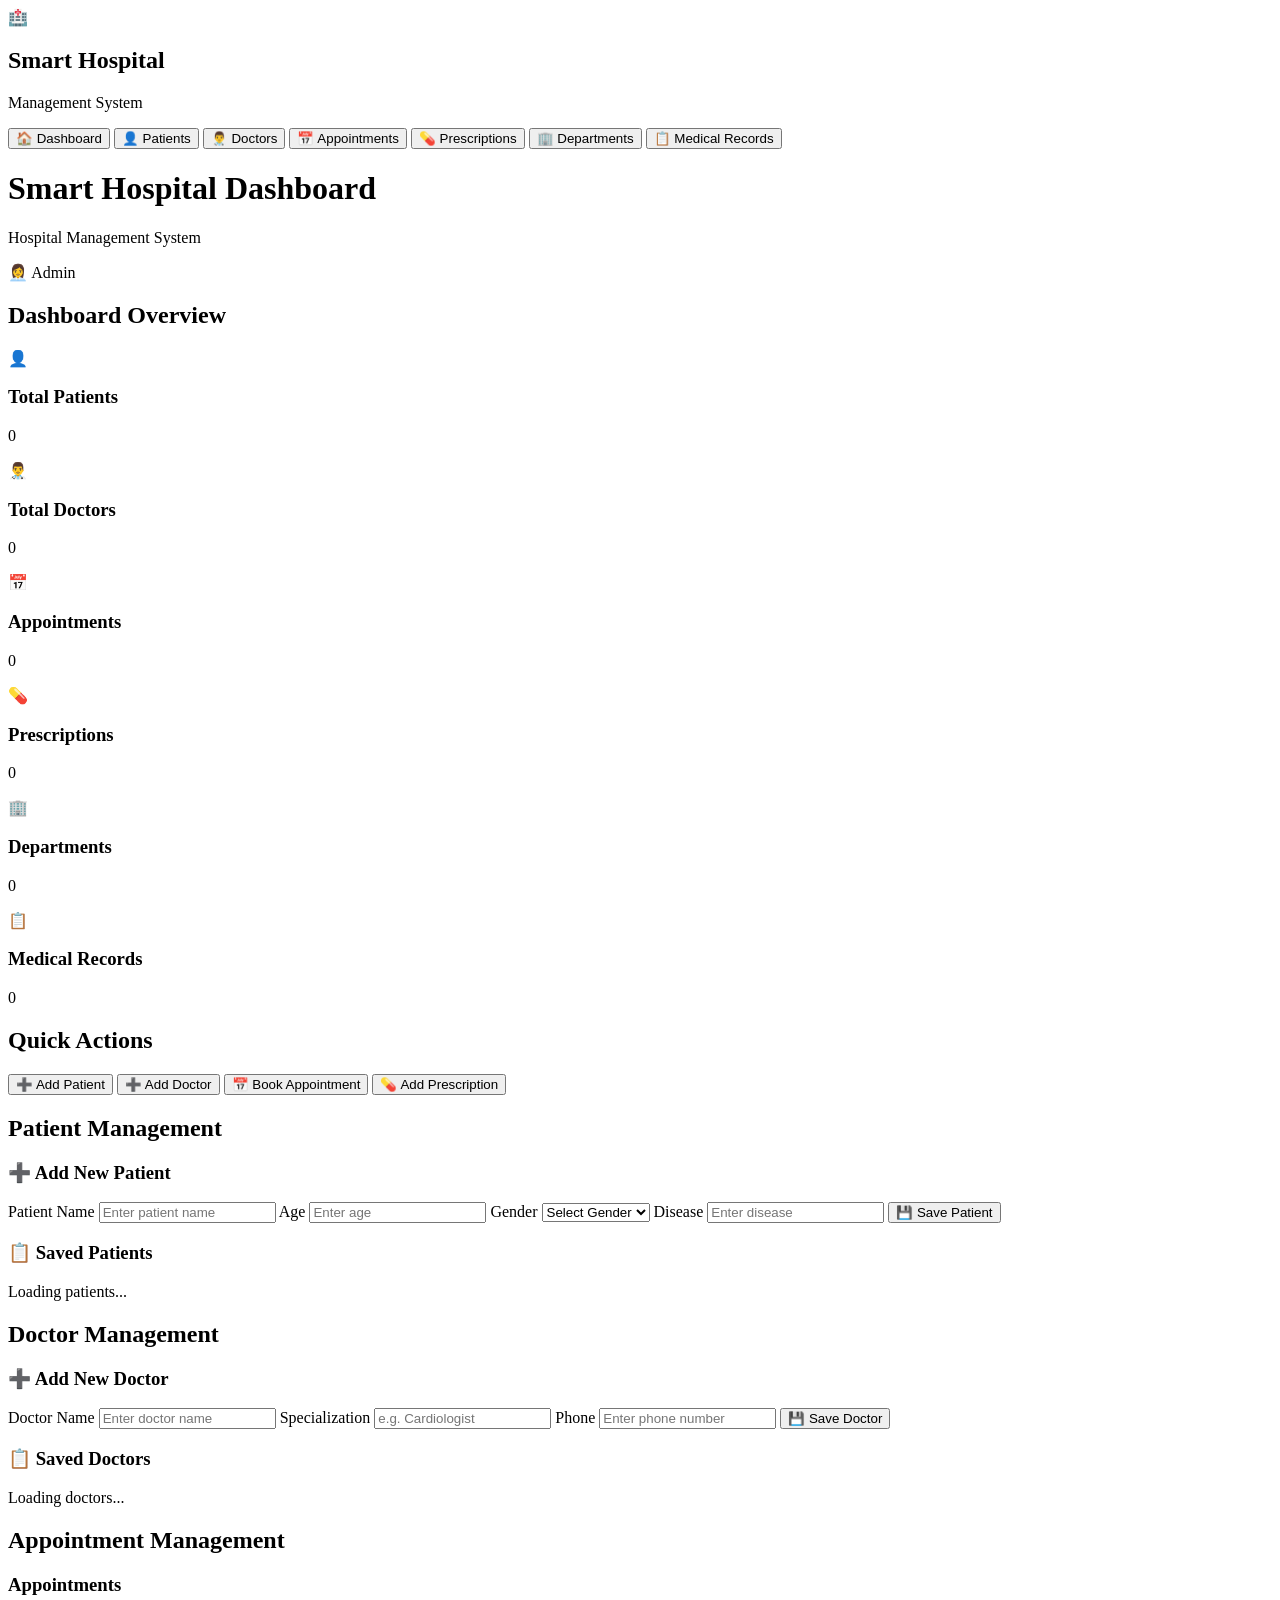
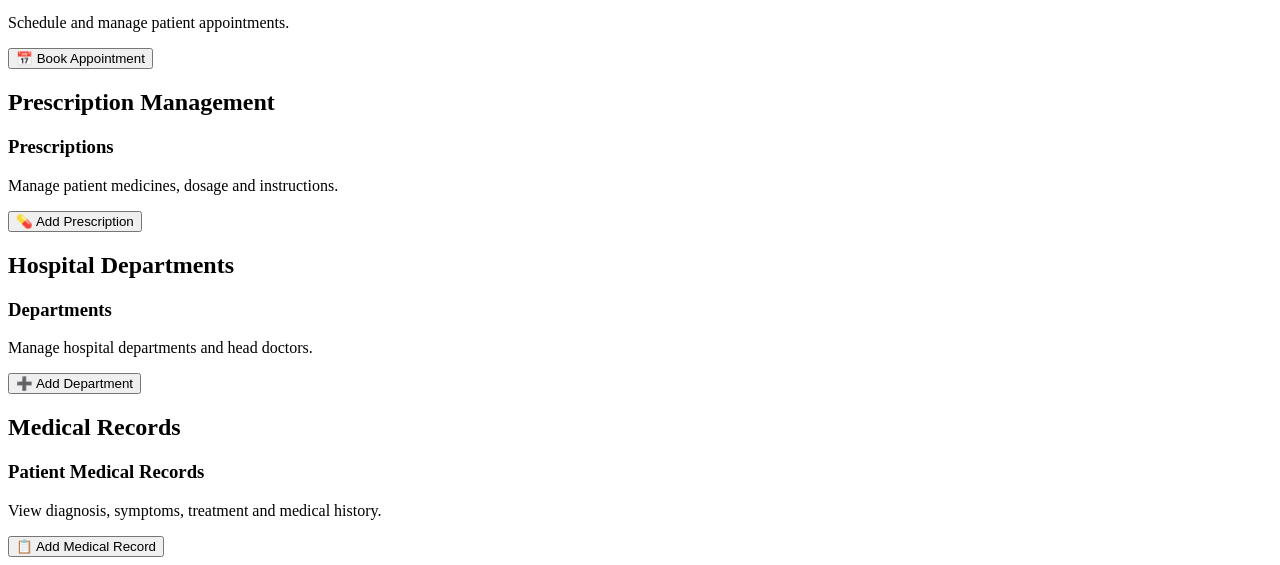
==== backend/frontend/index.html @ d278339f "Initial SmartHospital project" ====
<!DOCTYPE html>
<html lang="en">

<head>
    <meta charset="UTF-8">
    <meta name="viewport" content="width=device-width, initial-scale=1.0">

    <title>Smart Hospital Management System</title>

    <link rel="stylesheet" href="/style.css">
</head>

<body>

    <!-- SIDEBAR -->
    <aside class="sidebar">

        <div class="logo">
            <div class="hospital-icon">🏥</div>
            <h2>Smart Hospital</h2>
            <p>Management System</p>
        </div>

        <nav>

            <button onclick="showSection('dashboard')">
                🏠 Dashboard
            </button>

            <button onclick="showSection('patients')">
                👤 Patients
            </button>

            <button onclick="showSection('doctors')">
                👨‍⚕️ Doctors
            </button>

            <button onclick="showSection('appointments')">
                📅 Appointments
            </button>

            <button onclick="showSection('prescriptions')">
                💊 Prescriptions
            </button>

            <button onclick="showSection('departments')">
                🏢 Departments
            </button>

            <button onclick="showSection('records')">
                📋 Medical Records
            </button>

        </nav>

    </aside>


    <!-- MAIN CONTENT -->
    <main class="main-content">

        <!-- HEADER -->
        <header>

            <div>
                <h1>Smart Hospital Dashboard</h1>
                <p>Hospital Management System</p>
            </div>

            <div class="admin">
                👩‍💼 <span>Admin</span>
            </div>

        </header>


        <!-- DASHBOARD -->
        <section id="dashboard" class="section active">

            <h2>Dashboard Overview</h2>

            <div class="cards">

                <div class="card">
                    <div class="icon">👤</div>
                    <h3>Total Patients</h3>
                    <p id="patientsCount">0</p>
                </div>

                <div class="card">
                    <div class="icon">👨‍⚕️</div>
                    <h3>Total Doctors</h3>
                    <p id="doctorsCount">0</p>
                </div>

                <div class="card">
                    <div class="icon">📅</div>
                    <h3>Appointments</h3>
                    <p id="appointmentsCount">0</p>
                </div>

                <div class="card">
                    <div class="icon">💊</div>
                    <h3>Prescriptions</h3>
                    <p id="prescriptionsCount">0</p>
                </div>

                <div class="card">
                    <div class="icon">🏢</div>
                    <h3>Departments</h3>
                    <p id="departmentsCount">0</p>
                </div>

                <div class="card">
                    <div class="icon">📋</div>
                    <h3>Medical Records</h3>
                    <p id="recordsCount">0</p>
                </div>

            </div>


            <!-- QUICK ACTIONS -->
            <div class="quick-section">

                <h2>Quick Actions</h2>

                <div class="quick-buttons">

                    <button onclick="showSection('patients')">
                        ➕ Add Patient
                    </button>

                    <button onclick="showSection('doctors')">
                        ➕ Add Doctor
                    </button>

                    <button onclick="showSection('appointments')">
                        📅 Book Appointment
                    </button>

                    <button onclick="showSection('prescriptions')">
                        💊 Add Prescription
                    </button>

                </div>

            </div>

        </section>


        <!-- PATIENTS -->
        <section id="patients" class="section">

            <h2>Patient Management</h2>

            <div class="management-box">

                <h3>➕ Add New Patient</h3>

                <form id="patientForm">

                    <label>Patient Name</label>

                    <input
                        type="text"
                        id="patientName"
                        placeholder="Enter patient name"
                        required
                    >

                    <label>Age</label>

                    <input
                        type="number"
                        id="patientAge"
                        placeholder="Enter age"
                        required
                    >

                    <label>Gender</label>

                    <select id="patientGender" required>

                        <option value="">
                            Select Gender
                        </option>

                        <option value="Male">
                            Male
                        </option>

                        <option value="Female">
                            Female
                        </option>

                    </select>

                    <label>Disease</label>

                    <input
                        type="text"
                        id="patientDisease"
                        placeholder="Enter disease"
                        required
                    >

                    <button
                        type="submit"
                        class="primary-btn"
                    >
                        💾 Save Patient
                    </button>

                </form>

                <p id="patientMessage"></p>

                <h3>📋 Saved Patients</h3>

                <div id="patientsList">
                    <p>Loading patients...</p>
                </div>

            </div>

        </section>


        <!-- DOCTORS -->
        <section id="doctors" class="section">

            <h2>Doctor Management</h2>

            <div class="management-box">

                <h3>➕ Add New Doctor</h3>

                <form id="doctorForm">

                    <label>Doctor Name</label>

                    <input
                        type="text"
                        id="doctorName"
                        placeholder="Enter doctor name"
                        required
                    >

                    <label>Specialization</label>

                    <input
                        type="text"
                        id="doctorSpecialization"
                        placeholder="e.g. Cardiologist"
                        required
                    >

                    <label>Phone</label>

                    <input
                        type="text"
                        id="doctorPhone"
                        placeholder="Enter phone number"
                        required
                    >

                    <button
                        type="submit"
                        class="primary-btn"
                    >
                        💾 Save Doctor
                    </button>

                </form>

                <p id="doctorMessage"></p>

                <h3>📋 Saved Doctors</h3>

                <div id="doctorsList">
                    <p>Loading doctors...</p>
                </div>

            </div>

        </section>


        <!-- APPOINTMENTS -->
        <section id="appointments" class="section">

            <h2>Appointment Management</h2>

            <div class="management-box">

                <h3>Appointments</h3>

                <p>
                    Schedule and manage patient appointments.
                </p>

                <button class="primary-btn">
                    📅 Book Appointment
                </button>

            </div>

        </section>


        <!-- PRESCRIPTIONS -->
        <section id="prescriptions" class="section">

            <h2>Prescription Management</h2>

            <div class="management-box">

                <h3>Prescriptions</h3>

                <p>
                    Manage patient medicines, dosage and instructions.
                </p>

                <button class="primary-btn">
                    💊 Add Prescription
                </button>

            </div>

        </section>


        <!-- DEPARTMENTS -->
        <section id="departments" class="section">

            <h2>Hospital Departments</h2>

            <div class="management-box">

                <h3>Departments</h3>

                <p>
                    Manage hospital departments and head doctors.
                </p>

                <button class="primary-btn">
                    ➕ Add Department
                </button>

            </div>

        </section>


        <!-- MEDICAL RECORDS -->
        <section id="records" class="section">

            <h2>Medical Records</h2>

            <div class="management-box">

                <h3>Patient Medical Records</h3>

                <p>
                    View diagnosis, symptoms, treatment and medical history.
                </p>

                <button class="primary-btn">
                    📋 Add Medical Record
                </button>

            </div>

        </section>

    </main>


    <script src="/script.js"></script>

</body>

</html>
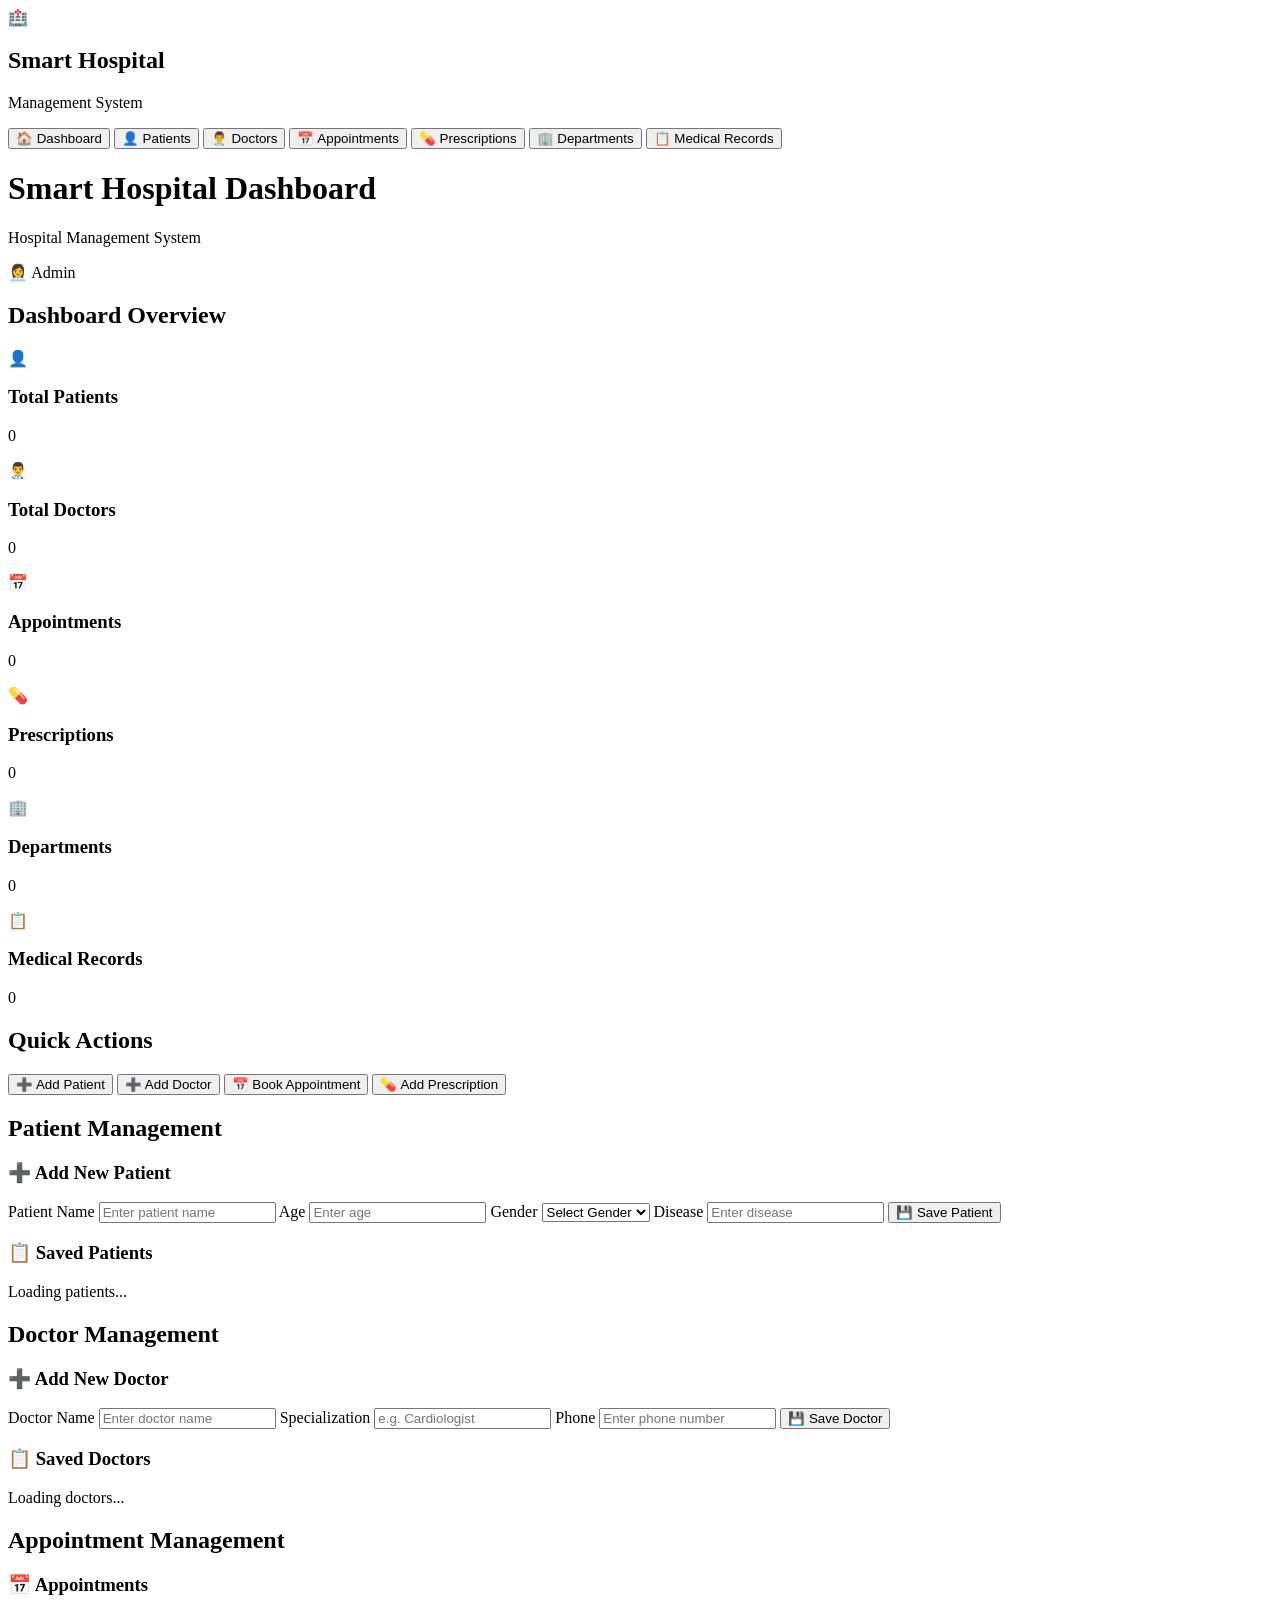
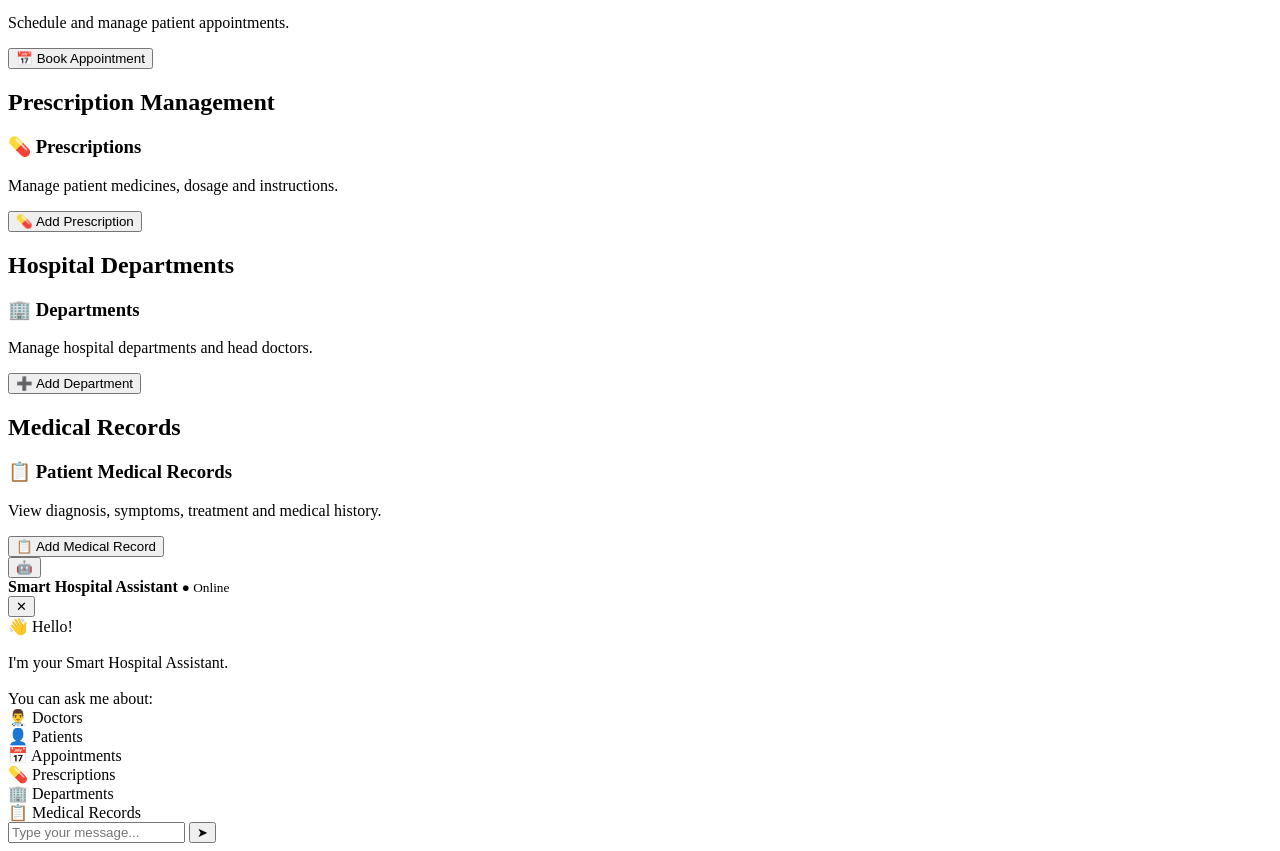
==== commit 282c2cae: "Update Smart Hospital frontend and backend" ====
--- a/backend/frontend/index.html
+++ b/backend/frontend/index.html
@@ -12,14 +12,28 @@
 
 <body>
 
-    <!-- SIDEBAR -->
+    <!-- ==================================================
+         SIDEBAR
+    ================================================== -->
+
     <aside class="sidebar">
 
         <div class="logo">
-            <div class="hospital-icon">🏥</div>
-            <h2>Smart Hospital</h2>
-            <p>Management System</p>
+
+            <div class="hospital-icon">
+                🏥
+            </div>
+
+            <h2>
+                Smart Hospital
+            </h2>
+
+            <p>
+                Management System
+            </p>
+
         </div>
+
 
         <nav>
 
@@ -56,74 +70,175 @@
     </aside>
 
 
-    <!-- MAIN CONTENT -->
+    <!-- ==================================================
+         MAIN CONTENT
+    ================================================== -->
+
     <main class="main-content">
 
-        <!-- HEADER -->
+
+        <!-- ==================================================
+             HEADER
+        ================================================== -->
+
         <header>
 
             <div>
-                <h1>Smart Hospital Dashboard</h1>
-                <p>Hospital Management System</p>
-            </div>
+
+                <h1>
+                    Smart Hospital Dashboard
+                </h1>
+
+                <p>
+                    Hospital Management System
+                </p>
+
+            </div>
+
 
             <div class="admin">
-                👩‍💼 <span>Admin</span>
+
+                👩‍💼
+                <span>
+                    Admin
+                </span>
+
             </div>
 
         </header>
 
 
-        <!-- DASHBOARD -->
-        <section id="dashboard" class="section active">
-
-            <h2>Dashboard Overview</h2>
+        <!-- ==================================================
+             DASHBOARD
+        ================================================== -->
+
+        <section
+            id="dashboard"
+            class="section active"
+        >
+
+            <h2>
+                Dashboard Overview
+            </h2>
+
 
             <div class="cards">
 
+
                 <div class="card">
-                    <div class="icon">👤</div>
-                    <h3>Total Patients</h3>
-                    <p id="patientsCount">0</p>
-                </div>
+
+                    <div class="icon">
+                        👤
+                    </div>
+
+                    <h3>
+                        Total Patients
+                    </h3>
+
+                    <p id="patientsCount">
+                        0
+                    </p>
+
+                </div>
+
 
                 <div class="card">
-                    <div class="icon">👨‍⚕️</div>
-                    <h3>Total Doctors</h3>
-                    <p id="doctorsCount">0</p>
-                </div>
+
+                    <div class="icon">
+                        👨‍⚕️
+                    </div>
+
+                    <h3>
+                        Total Doctors
+                    </h3>
+
+                    <p id="doctorsCount">
+                        0
+                    </p>
+
+                </div>
+
 
                 <div class="card">
-                    <div class="icon">📅</div>
-                    <h3>Appointments</h3>
-                    <p id="appointmentsCount">0</p>
-                </div>
+
+                    <div class="icon">
+                        📅
+                    </div>
+
+                    <h3>
+                        Appointments
+                    </h3>
+
+                    <p id="appointmentsCount">
+                        0
+                    </p>
+
+                </div>
+
 
                 <div class="card">
-                    <div class="icon">💊</div>
-                    <h3>Prescriptions</h3>
-                    <p id="prescriptionsCount">0</p>
-                </div>
+
+                    <div class="icon">
+                        💊
+                    </div>
+
+                    <h3>
+                        Prescriptions
+                    </h3>
+
+                    <p id="prescriptionsCount">
+                        0
+                    </p>
+
+                </div>
+
 
                 <div class="card">
-                    <div class="icon">🏢</div>
-                    <h3>Departments</h3>
-                    <p id="departmentsCount">0</p>
-                </div>
+
+                    <div class="icon">
+                        🏢
+                    </div>
+
+                    <h3>
+                        Departments
+                    </h3>
+
+                    <p id="departmentsCount">
+                        0
+                    </p>
+
+                </div>
+
 
                 <div class="card">
-                    <div class="icon">📋</div>
-                    <h3>Medical Records</h3>
-                    <p id="recordsCount">0</p>
-                </div>
-
-            </div>
-
-
-            <!-- QUICK ACTIONS -->
+
+                    <div class="icon">
+                        📋
+                    </div>
+
+                    <h3>
+                        Medical Records
+                    </h3>
+
+                    <p id="recordsCount">
+                        0
+                    </p>
+
+                </div>
+
+            </div>
+
+
+            <!-- ==================================================
+                 QUICK ACTIONS
+            ================================================== -->
+
             <div class="quick-section">
 
-                <h2>Quick Actions</h2>
+                <h2>
+                    Quick Actions
+                </h2>
+
 
                 <div class="quick-buttons">
 
@@ -150,18 +265,32 @@
         </section>
 
 
-        <!-- PATIENTS -->
-        <section id="patients" class="section">
-
-            <h2>Patient Management</h2>
+        <!-- ==================================================
+             PATIENTS
+        ================================================== -->
+
+        <section
+            id="patients"
+            class="section"
+        >
+
+            <h2>
+                Patient Management
+            </h2>
+
 
             <div class="management-box">
 
-                <h3>➕ Add New Patient</h3>
+                <h3>
+                    ➕ Add New Patient
+                </h3>
+
 
                 <form id="patientForm">
 
-                    <label>Patient Name</label>
+                    <label>
+                        Patient Name
+                    </label>
 
                     <input
                         type="text"
@@ -170,7 +299,10 @@
                         required
                     >
 
-                    <label>Age</label>
+
+                    <label>
+                        Age
+                    </label>
 
                     <input
                         type="number"
@@ -179,9 +311,15 @@
                         required
                     >
 
-                    <label>Gender</label>
-
-                    <select id="patientGender" required>
+
+                    <label>
+                        Gender
+                    </label>
+
+                    <select
+                        id="patientGender"
+                        required
+                    >
 
                         <option value="">
                             Select Gender
@@ -197,7 +335,10 @@
 
                     </select>
 
-                    <label>Disease</label>
+
+                    <label>
+                        Disease
+                    </label>
 
                     <input
                         type="text"
@@ -206,6 +347,7 @@
                         required
                     >
 
+
                     <button
                         type="submit"
                         class="primary-btn"
@@ -215,12 +357,21 @@
 
                 </form>
 
+
                 <p id="patientMessage"></p>
 
-                <h3>📋 Saved Patients</h3>
+
+                <h3>
+                    📋 Saved Patients
+                </h3>
+
 
                 <div id="patientsList">
-                    <p>Loading patients...</p>
+
+                    <p>
+                        Loading patients...
+                    </p>
+
                 </div>
 
             </div>
@@ -228,18 +379,32 @@
         </section>
 
 
-        <!-- DOCTORS -->
-        <section id="doctors" class="section">
-
-            <h2>Doctor Management</h2>
+        <!-- ==================================================
+             DOCTORS
+        ================================================== -->
+
+        <section
+            id="doctors"
+            class="section"
+        >
+
+            <h2>
+                Doctor Management
+            </h2>
+
 
             <div class="management-box">
 
-                <h3>➕ Add New Doctor</h3>
+                <h3>
+                    ➕ Add New Doctor
+                </h3>
+
 
                 <form id="doctorForm">
 
-                    <label>Doctor Name</label>
+                    <label>
+                        Doctor Name
+                    </label>
 
                     <input
                         type="text"
@@ -248,7 +413,10 @@
                         required
                     >
 
-                    <label>Specialization</label>
+
+                    <label>
+                        Specialization
+                    </label>
 
                     <input
                         type="text"
@@ -257,7 +425,10 @@
                         required
                     >
 
-                    <label>Phone</label>
+
+                    <label>
+                        Phone
+                    </label>
 
                     <input
                         type="text"
@@ -266,6 +437,7 @@
                         required
                     >
 
+
                     <button
                         type="submit"
                         class="primary-btn"
@@ -275,12 +447,21 @@
 
                 </form>
 
+
                 <p id="doctorMessage"></p>
 
-                <h3>📋 Saved Doctors</h3>
+
+                <h3>
+                    📋 Saved Doctors
+                </h3>
+
 
                 <div id="doctorsList">
-                    <p>Loading doctors...</p>
+
+                    <p>
+                        Loading doctors...
+                    </p>
+
                 </div>
 
             </div>
@@ -288,20 +469,36 @@
         </section>
 
 
-        <!-- APPOINTMENTS -->
-        <section id="appointments" class="section">
-
-            <h2>Appointment Management</h2>
+        <!-- ==================================================
+             APPOINTMENTS
+        ================================================== -->
+
+        <section
+            id="appointments"
+            class="section"
+        >
+
+            <h2>
+                Appointment Management
+            </h2>
+
 
             <div class="management-box">
 
-                <h3>Appointments</h3>
+                <h3>
+                    📅 Appointments
+                </h3>
+
 
                 <p>
                     Schedule and manage patient appointments.
                 </p>
 
-                <button class="primary-btn">
+
+                <button
+                    class="primary-btn"
+                    onclick="alert('Appointment module will be available soon.')"
+                >
                     📅 Book Appointment
                 </button>
 
@@ -310,20 +507,36 @@
         </section>
 
 
-        <!-- PRESCRIPTIONS -->
-        <section id="prescriptions" class="section">
-
-            <h2>Prescription Management</h2>
+        <!-- ==================================================
+             PRESCRIPTIONS
+        ================================================== -->
+
+        <section
+            id="prescriptions"
+            class="section"
+        >
+
+            <h2>
+                Prescription Management
+            </h2>
+
 
             <div class="management-box">
 
-                <h3>Prescriptions</h3>
+                <h3>
+                    💊 Prescriptions
+                </h3>
+
 
                 <p>
                     Manage patient medicines, dosage and instructions.
                 </p>
 
-                <button class="primary-btn">
+
+                <button
+                    class="primary-btn"
+                    onclick="alert('Prescription module will be available soon.')"
+                >
                     💊 Add Prescription
                 </button>
 
@@ -332,20 +545,36 @@
         </section>
 
 
-        <!-- DEPARTMENTS -->
-        <section id="departments" class="section">
-
-            <h2>Hospital Departments</h2>
+        <!-- ==================================================
+             DEPARTMENTS
+        ================================================== -->
+
+        <section
+            id="departments"
+            class="section"
+        >
+
+            <h2>
+                Hospital Departments
+            </h2>
+
 
             <div class="management-box">
 
-                <h3>Departments</h3>
+                <h3>
+                    🏢 Departments
+                </h3>
+
 
                 <p>
                     Manage hospital departments and head doctors.
                 </p>
 
-                <button class="primary-btn">
+
+                <button
+                    class="primary-btn"
+                    onclick="alert('Department module will be available soon.')"
+                >
                     ➕ Add Department
                 </button>
 
@@ -354,20 +583,36 @@
         </section>
 
 
-        <!-- MEDICAL RECORDS -->
-        <section id="records" class="section">
-
-            <h2>Medical Records</h2>
+        <!-- ==================================================
+             MEDICAL RECORDS
+        ================================================== -->
+
+        <section
+            id="records"
+            class="section"
+        >
+
+            <h2>
+                Medical Records
+            </h2>
+
 
             <div class="management-box">
 
-                <h3>Patient Medical Records</h3>
+                <h3>
+                    📋 Patient Medical Records
+                </h3>
+
 
                 <p>
                     View diagnosis, symptoms, treatment and medical history.
                 </p>
 
-                <button class="primary-btn">
+
+                <button
+                    class="primary-btn"
+                    onclick="alert('Medical records module will be available soon.')"
+                >
                     📋 Add Medical Record
                 </button>
 
@@ -378,6 +623,125 @@
     </main>
 
 
+    <!-- ==================================================
+         SMART HOSPITAL CHATBOT
+    ================================================== -->
+
+    <div class="chatbot">
+
+        <!-- CHATBOT FLOATING BUTTON -->
+
+        <button
+            class="chatbot-button"
+            onclick="toggleChatbot()"
+            title="Smart Hospital Assistant"
+        >
+            🤖
+        </button>
+
+
+        <!-- CHATBOT WINDOW -->
+
+        <div
+            class="chatbot-box"
+            id="chatbotBox"
+        >
+
+
+            <!-- CHATBOT HEADER -->
+
+            <div class="chatbot-header">
+
+                <div>
+
+                    <strong>
+                        Smart Hospital Assistant
+                    </strong>
+
+                    <small>
+                        ● Online
+                    </small>
+
+                </div>
+
+
+                <button
+                    type="button"
+                    onclick="toggleChatbot()"
+                    class="chatbot-close"
+                >
+                    ✕
+                </button>
+
+            </div>
+
+
+            <!-- CHAT MESSAGES -->
+
+            <div
+                class="chatbot-messages"
+                id="chatbotMessages"
+            >
+
+                <div class="bot-message">
+
+                    👋 Hello!
+
+                    <br><br>
+
+                    I'm your Smart Hospital Assistant.
+
+                    <br><br>
+
+                    You can ask me about:
+
+                    <br>
+                    👨‍⚕️ Doctors
+                    <br>
+                    👤 Patients
+                    <br>
+                    📅 Appointments
+                    <br>
+                    💊 Prescriptions
+                    <br>
+                    🏢 Departments
+                    <br>
+                    📋 Medical Records
+
+                </div>
+
+            </div>
+
+
+            <!-- CHAT INPUT -->
+
+            <div class="chatbot-input">
+
+                <input
+                    type="text"
+                    id="chatbotInput"
+                    placeholder="Type your message..."
+                    autocomplete="off"
+                    onkeydown="if(event.key === 'Enter') sendChatMessage()"
+                >
+
+
+                <button
+                    type="button"
+                    onclick="sendChatMessage()"
+                >
+                    ➤
+                </button>
+
+            </div>
+
+        </div>
+
+    </div>
+
+
+    <!-- JAVASCRIPT -->
+
     <script src="/script.js"></script>
 
 </body>
